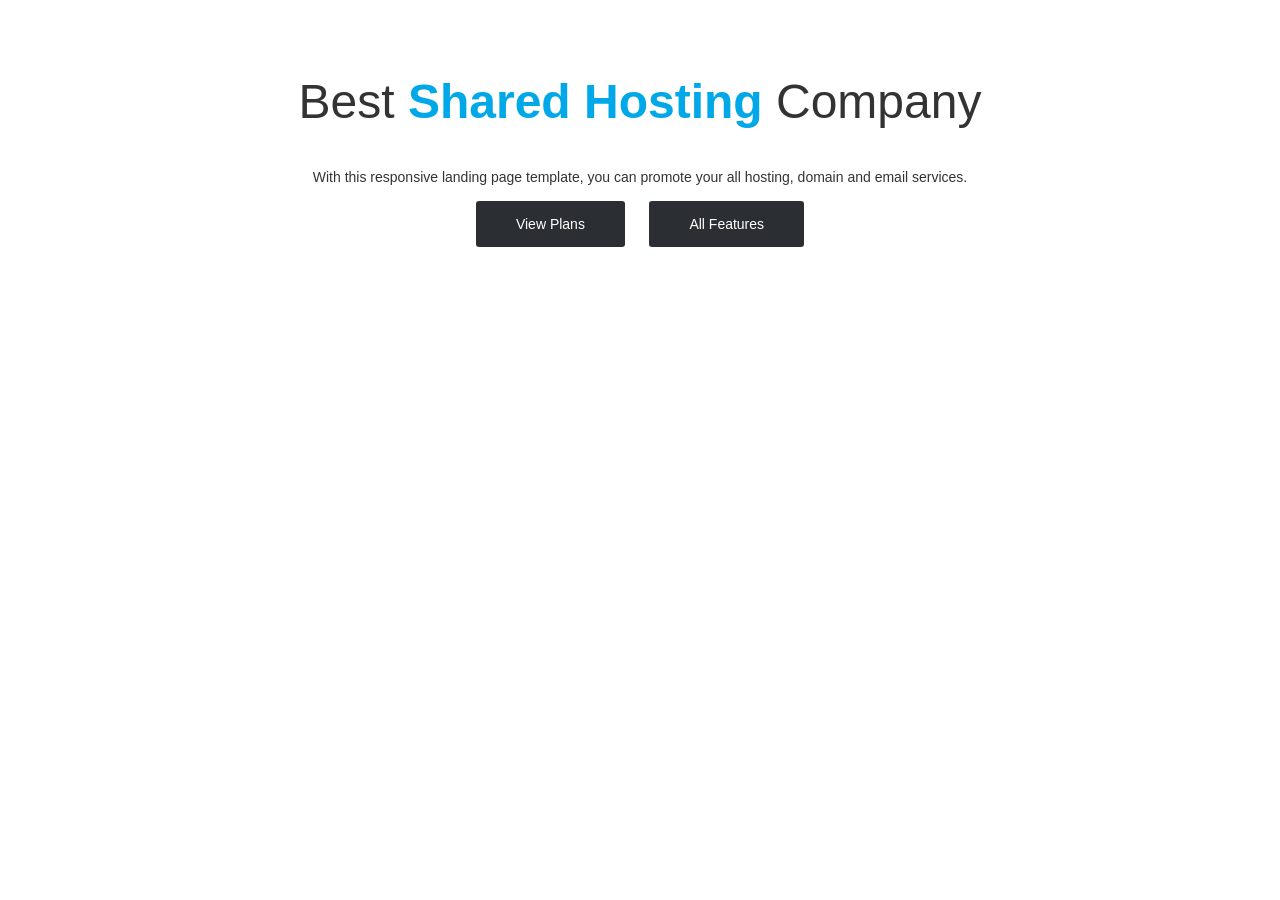
==== VeNha/Bai5.html @ cadb5bd1 "first commit" ====
<!doctype html>
<html lang="en">
<head>
  <meta charset="utf-8">
  <title>Khoa CNTTKD</title>
  <link rel="stylesheet" href="Bai5.css">
</head>
<body>
  <section class="best-shared">
    <p class="logo"><img style="width:200px" src="https://bit.ueh.edu.vn/wp-content/uploads/2017/06/BIT_logo.png" alt=""></p>
    <h2>Best <strong>Shared Hosting</strong> Company</h2>
    <p class="lead-text">With this responsive landing page template, you can promote your all hosting, domain and email services.</p>
    <ul class="btn-list">
      <li><a href="./">View Plans</a></li>
      <li><a href="./">All Features</a></li>
    </ul>
  </section>
</body>
</html>
---- VeNha/Bai5.css ----
.best-shared {
  text-align: center;
  font-family: Arial, sans-serif;
}

.best-shared h2 {
  font-size: 48px;
  font-weight: normal;
  color: #333;
}

.best-shared h2 strong {
  color: #00a8e8;
}

.lead-text {
  font-size: 14px;
  color: #333;
}

.btn-list {
  list-style: none;
  padding: 0;
}

.btn-list li {
  display: inline-block;
  margin: 0 10px;
}

.btn-list a {
  display: inline-block;
  padding: 15px 40px;
  background-color: #2b2f33;
  color: #fff;
  font-size: 14px;
  text-decoration: none;
  border-radius: 3px;
}
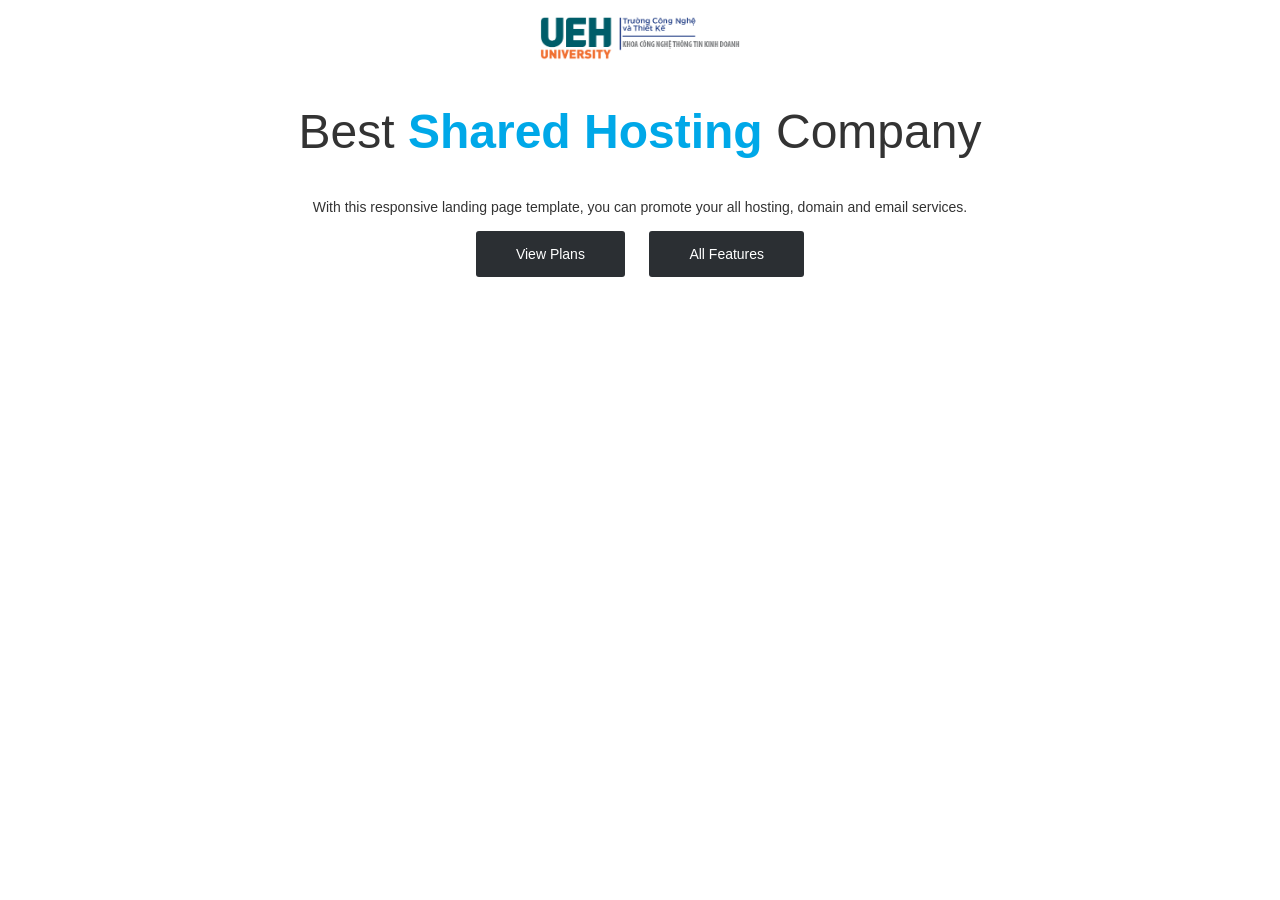
==== commit 48d2a939: "Update" ====
--- a/VeNha/Bai5.html
+++ b/VeNha/Bai5.html
@@ -7,7 +7,7 @@
 </head>
 <body>
   <section class="best-shared">
-    <p class="logo"><img style="width:200px" src="https://bit.ueh.edu.vn/wp-content/uploads/2017/06/BIT_logo.png" alt=""></p>
+    <p class="logo"><img style="width:200px" src="Logo BIT.png" alt=""></p>
     <h2>Best <strong>Shared Hosting</strong> Company</h2>
     <p class="lead-text">With this responsive landing page template, you can promote your all hosting, domain and email services.</p>
     <ul class="btn-list">
